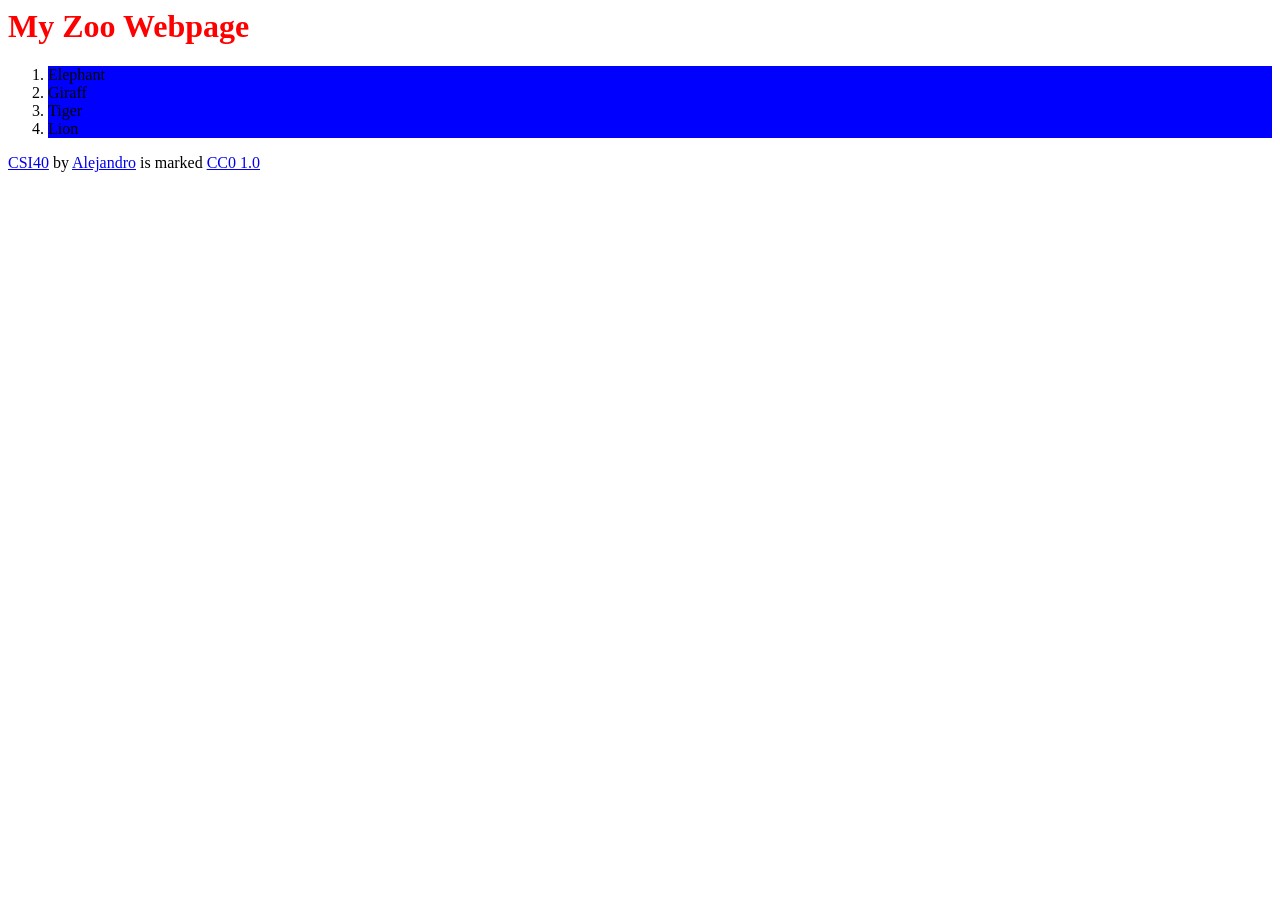
==== index.html @ 8da19695 "initial commit" ====
<html>
<!-- non visible "stuff" on the page is inside the head tag -->
<head>
  <title>CS40</title>
    <!-- You can use open graph tags to customize link previews.
    Learn more: https://developers.facebook.com/docs/sharing/webmasters -->
  <meta property="og:url"           content="https://abedoya-norena.github.io/" />
  <meta property="og:type"          content="website" />
  <meta property="og:title"         content="CS40" />
  <meta property="og:description"   content="This is for an assigment I did for CS40 class" />
  <meta property="og:image"         content="https://www.your-domain.com/path/image.jpg" /> 

<!--Google tag -->
<script async src="https://www.googletagmanager.com/gtag/js?id=G-GWKBLT9BGN"></script>
<script>
  window.dataLayer = window.dataLayer || [];
  function gtag(){dataLayer.push(arguments);}
  gtag('js', new Date());
  gtag('config', 'G-GWKBLT9BGN');
</script>
<style>
ul{
  list-style-type: none;
}
li{
  background-color: blue;}
</style>

</head>

<!-- all visible "stuff" on the page is inside the body tag -->
<body>
<!-- Load Facebook SDK for JavaScript -->
<div id="fb-root"></div>
<script async defer crossorigin="anonymous" src="https://connect.facebook.net/en_US/sdk.js#xfbml=1&version=v24.0&appId=APP_ID"></script>

  <!-- Your like button code -->
<div class="fb-like" data-href="https://abedoya-norena.github.io/" data-width="" data-layout="standard" data-action="like" data-size="small" data-share="true"></div>


<h1 style="color: red;"> My Zoo Webpage</h1>
<ol>
  <li> Elephant</li>
  <li>Giraff</li>
  <li>Tiger</li>
  <li>Lion</li>


</ol>

<!--This is the liscense-->
<footer><a href="https://github.com/abedoya-norena/abedoya-norena.github.io">CSI40</a> by <a href="https://github.com/abedoya-norena">Alejandro</a> is marked <a href="https://creativecommons.org/publicdomain/zero/1.0/">CC0 1.0</a><img src="https://mirrors.creativecommons.org/presskit/icons/cc.svg" alt="" style="max-width: 1em;max-height:1em;margin-left: .2em;"><img src="https://mirrors.creativecommons.org/presskit/icons/zero.svg" alt="" style="max-width: 1em;max-height:1em;margin-left: .2em;"></footer>
</body>
</html>
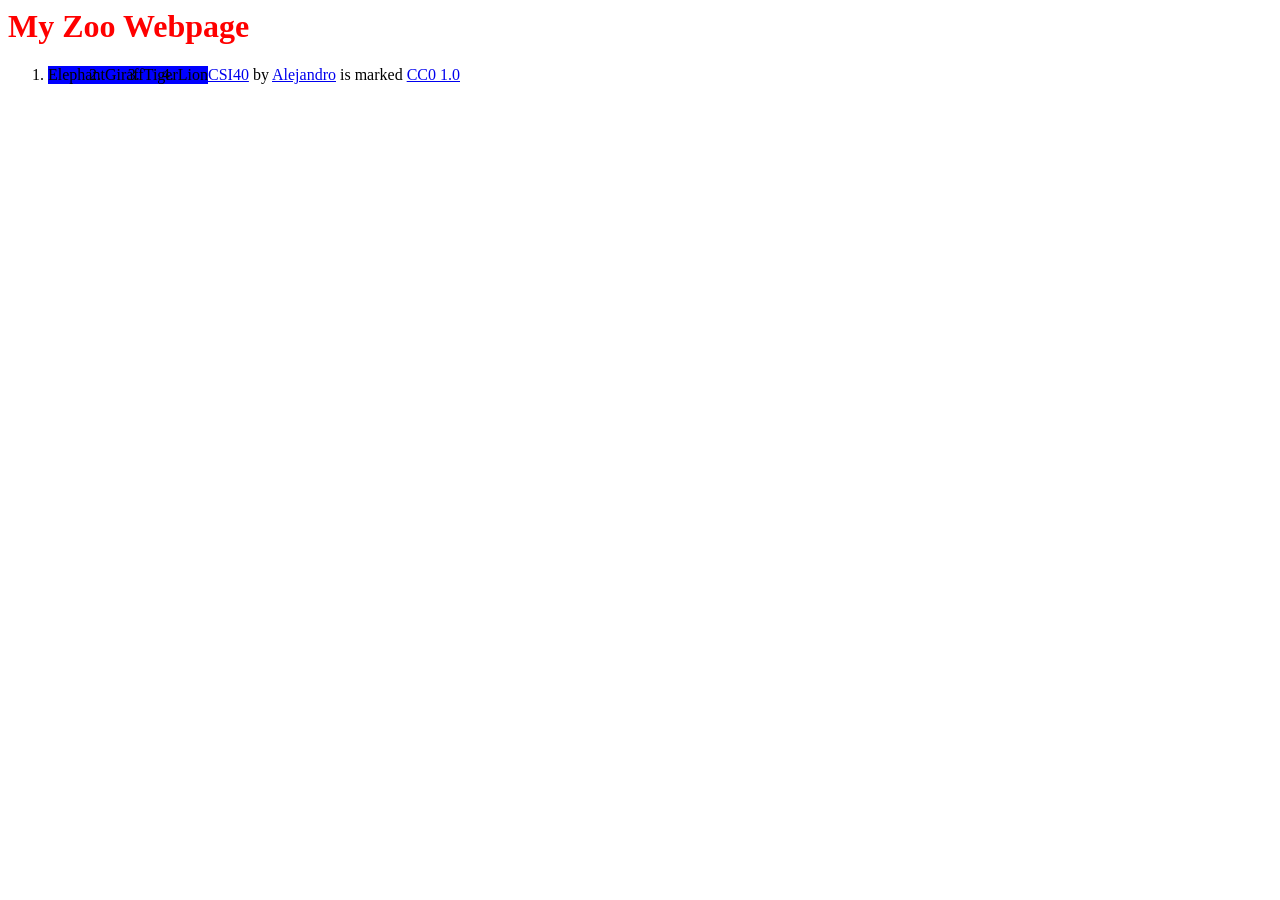
==== commit 1c72a199: "initial commit" ====
--- a/index.html
+++ b/index.html
@@ -23,9 +23,13 @@
 <style>
 ul{
   list-style-type: none;
+  margin: 0;
+  padding: 0;
 }
 li{
-  background-color: blue;}
+  background-color: blue; 
+  float: left;
+}
 </style>
 
 </head>
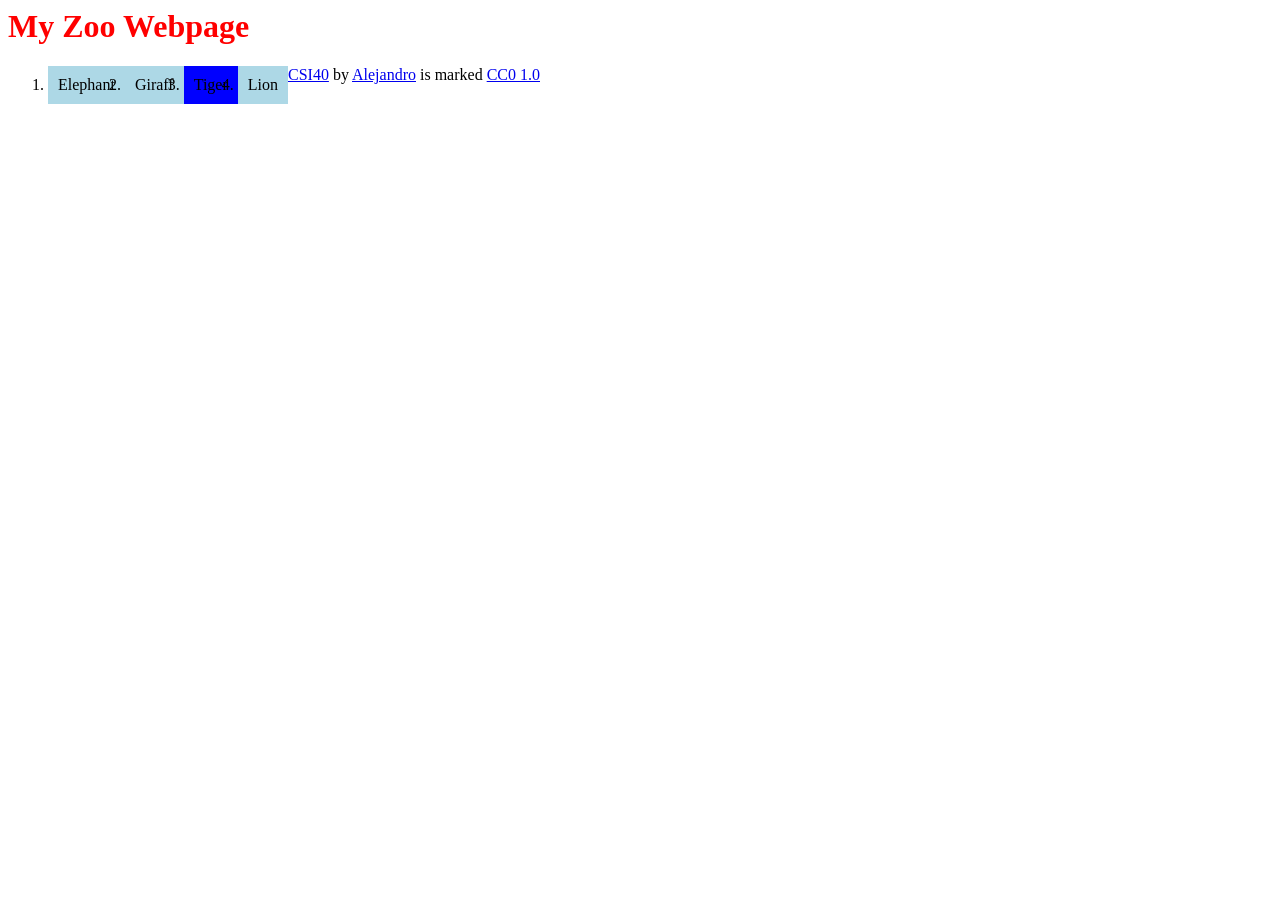
==== commit c3ae3f1b: "initial commit" ====
--- a/index.html
+++ b/index.html
@@ -27,8 +27,10 @@
   padding: 0;
 }
 li{
-  background-color: blue; 
+  background-color: lightblue; 
   float: left;
+  margin: 0;
+  padding: 10;
 }
 </style>
 
@@ -48,7 +50,7 @@
 <ol>
   <li> Elephant</li>
   <li>Giraff</li>
-  <li>Tiger</li>
+  <li style="background-color: blue;">Tiger</li>
   <li>Lion</li>
 
 
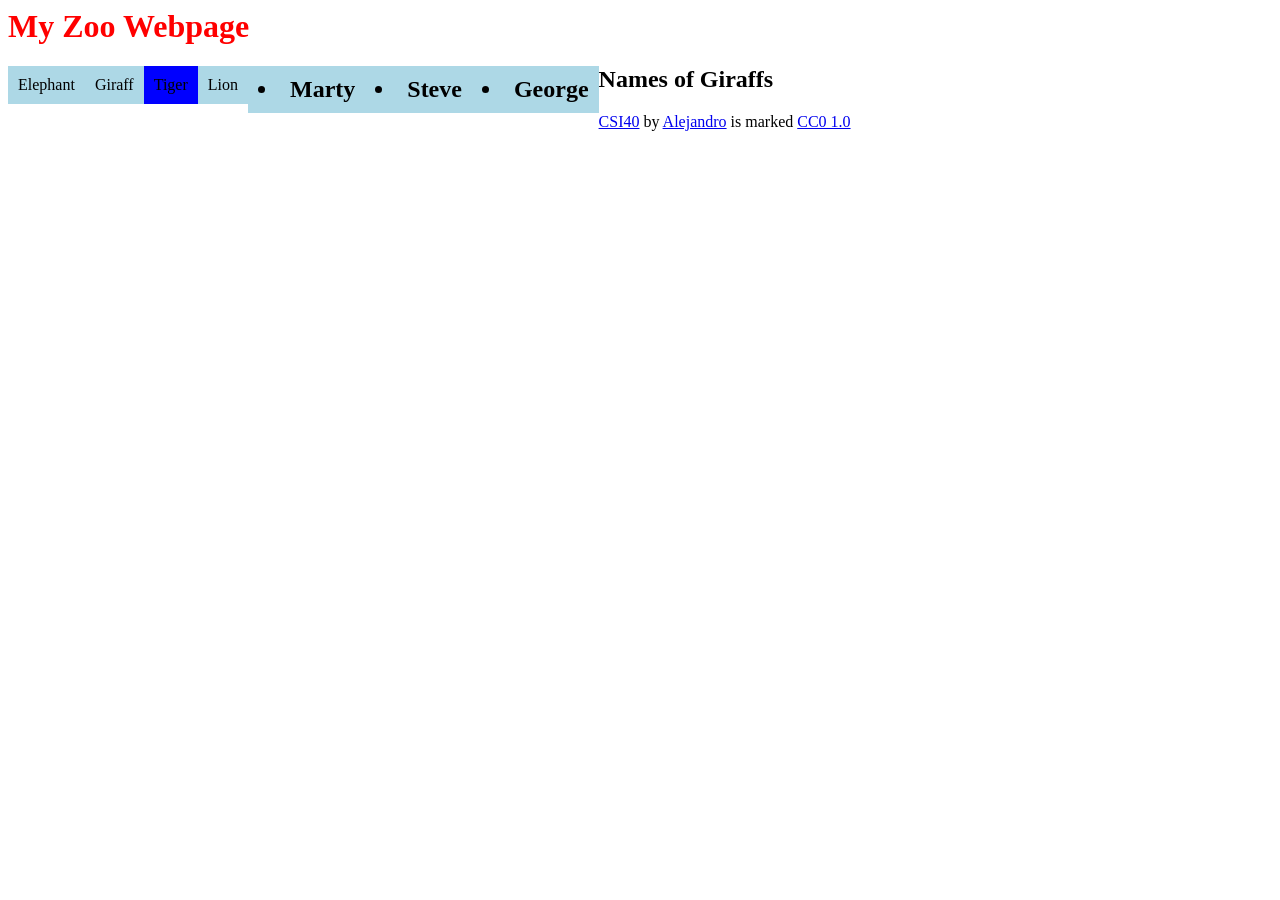
==== commit f96c5719: "initial commit" ====
--- a/index.html
+++ b/index.html
@@ -32,6 +32,9 @@
   margin: 0;
   padding: 10;
 }
+li#selected {
+  background-color: blue;
+}
 </style>
 
 </head>
@@ -47,14 +50,24 @@
 
 
 <h1 style="color: red;"> My Zoo Webpage</h1>
-<ol>
+
+<div> 
+<ul>
   <li> Elephant</li>
   <li>Giraff</li>
-  <li style="background-color: blue;">Tiger</li>
+  <li id="selected">Tiger</li>
   <li>Lion</li>
+</ul>
+</div>
 
 
-</ol>
+<div>
+<h2>Names of Giraffs
+  <li>Marty</li>
+  <li>Steve</li>
+  <li>George</li>
+</h2>
+</div>
 
 <!--This is the liscense-->
 <footer><a href="https://github.com/abedoya-norena/abedoya-norena.github.io">CSI40</a> by <a href="https://github.com/abedoya-norena">Alejandro</a> is marked <a href="https://creativecommons.org/publicdomain/zero/1.0/">CC0 1.0</a><img src="https://mirrors.creativecommons.org/presskit/icons/cc.svg" alt="" style="max-width: 1em;max-height:1em;margin-left: .2em;"><img src="https://mirrors.creativecommons.org/presskit/icons/zero.svg" alt="" style="max-width: 1em;max-height:1em;margin-left: .2em;"></footer>
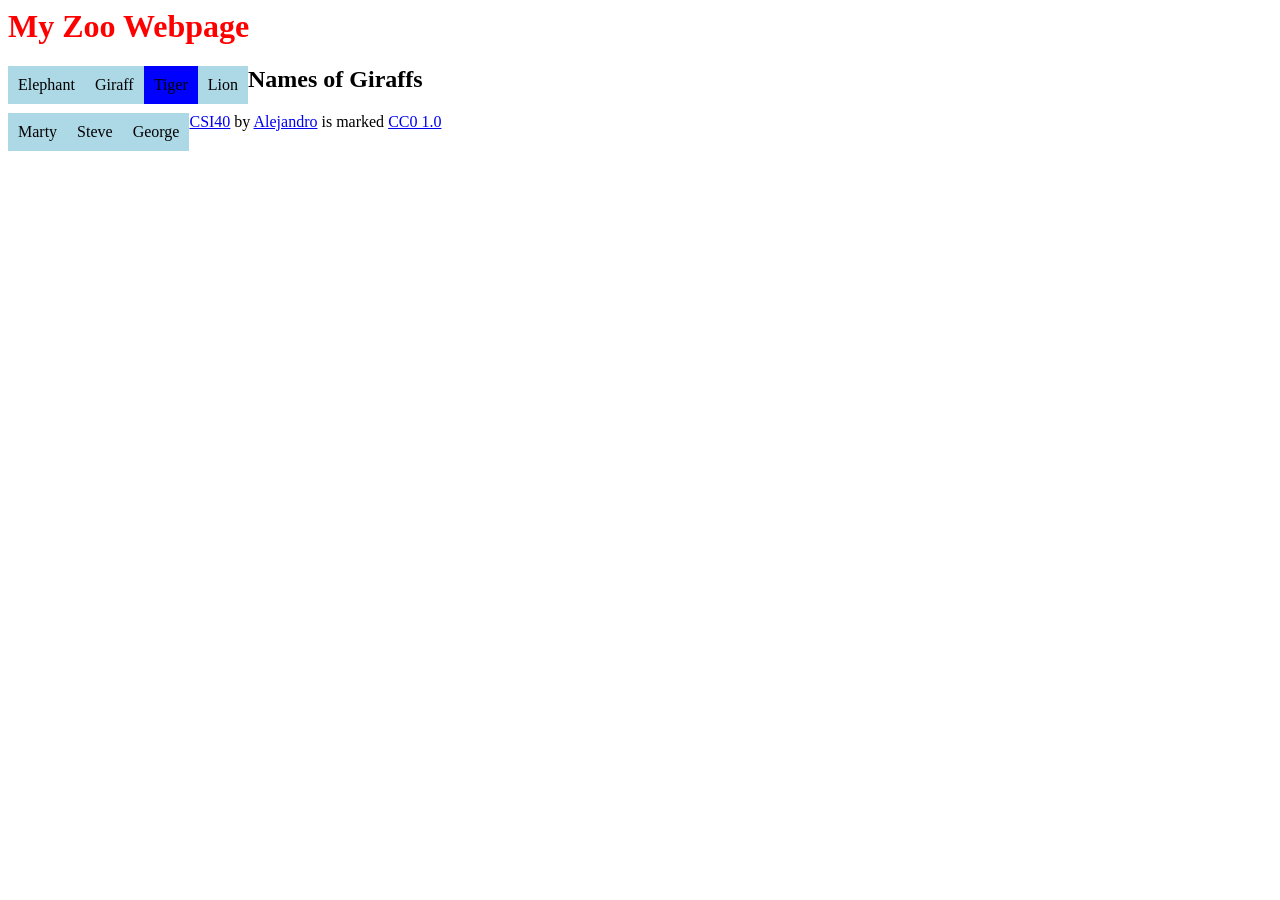
==== commit 71a6ed50: "initial commit" ====
--- a/index.html
+++ b/index.html
@@ -31,6 +31,7 @@
   float: left;
   margin: 0;
   padding: 10;
+
 }
 li#selected {
   background-color: blue;
@@ -62,11 +63,13 @@
 
 
 <div>
-<h2>Names of Giraffs
+<h2>Names of Giraffs</h2>
+<ul>
   <li>Marty</li>
   <li>Steve</li>
   <li>George</li>
-</h2>
+</ul>
+
 </div>
 
 <!--This is the liscense-->
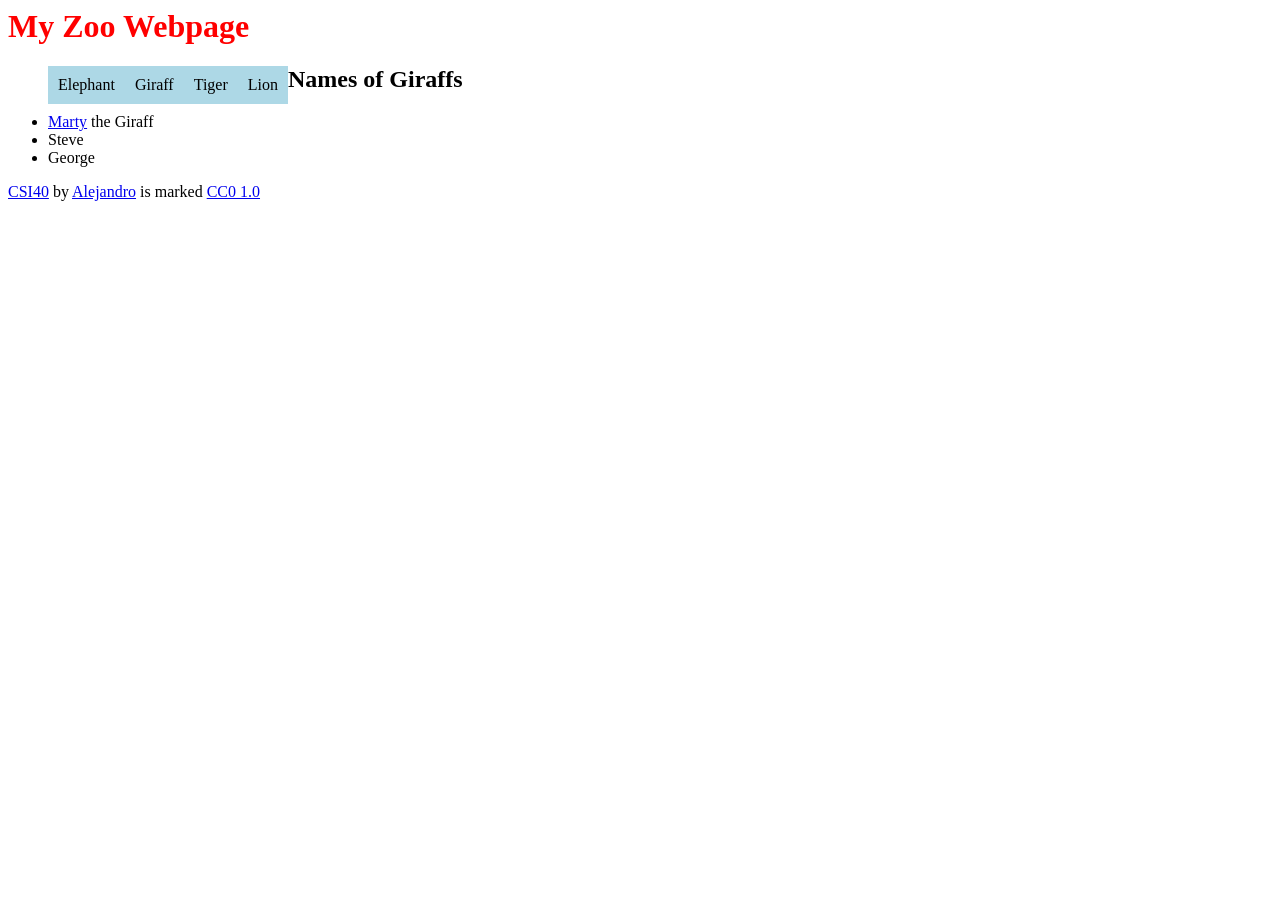
==== commit c3632fd6: "initial commit" ====
--- a/index.html
+++ b/index.html
@@ -20,13 +20,14 @@
   gtag('js', new Date());
   gtag('config', 'G-GWKBLT9BGN');
 </script>
+
 <style>
-ul{
+ul.menu{
   list-style-type: none;
-  margin: 0;
-  padding: 0;
+  display: block;
+
 }
-li{
+li.menu{
   background-color: lightblue; 
   float: left;
   margin: 0;
@@ -53,11 +54,11 @@
 <h1 style="color: red;"> My Zoo Webpage</h1>
 
 <div> 
-<ul>
-  <li> Elephant</li>
-  <li>Giraff</li>
-  <li id="selected">Tiger</li>
-  <li>Lion</li>
+<ul class="menu">
+  <li class="menu"> Elephant</li>
+  <li class="menu">Giraff</li>
+  <li class="menu">Tiger</li>
+  <li class="menu">Lion</li>
 </ul>
 </div>
 
@@ -65,7 +66,7 @@
 <div>
 <h2>Names of Giraffs</h2>
 <ul>
-  <li>Marty</li>
+  <li><a href="elephant.html">Marty</a> the Giraff</li>
   <li>Steve</li>
   <li>George</li>
 </ul>
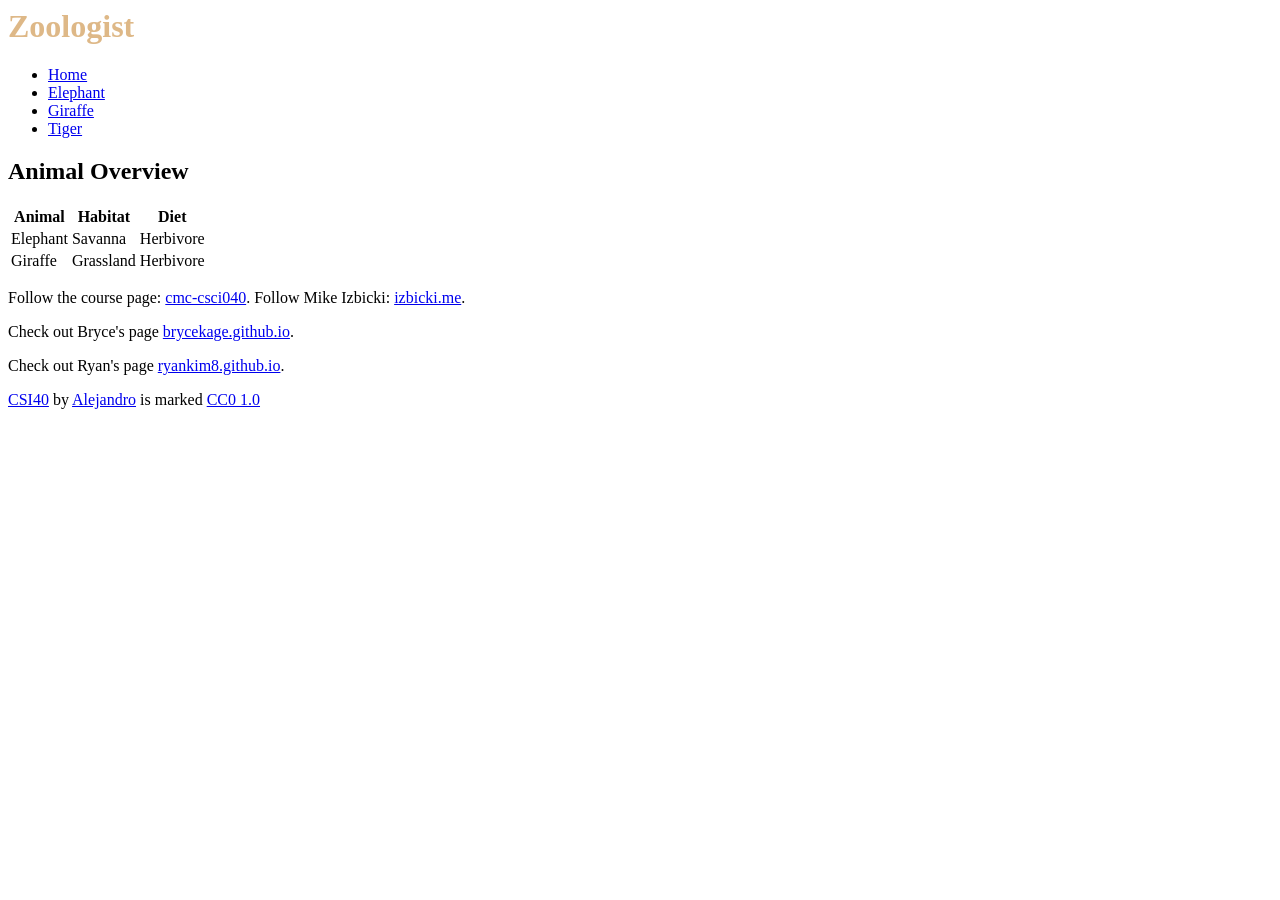
==== commit b6d281fd: "update site" ====
--- a/index.html
+++ b/index.html
@@ -1,17 +1,19 @@
 
 
 <html>
+  <!doctype html>
 <!-- non visible "stuff" on the page is inside the head tag -->
 <head>
-  <title>CS40</title>
+  <title>Zoologist</title>
     <!-- You can use open graph tags to customize link previews.
     Learn more: https://developers.facebook.com/docs/sharing/webmasters -->
   <meta property="og:url"           content="https://abedoya-norena.github.io/" />
   <meta property="og:type"          content="website" />
-  <meta property="og:title"         content="CS40" />
-  <meta property="og:description"   content="This is for an assigment I did for CS40 class" />
+  <meta property="og:title"         content="Zoologist" />
+  <meta property="og:description"   content="Animal encyclopedia site with pages for elephants, giraffes, and tigers." />
   <meta property="og:image"         content="https://www.your-domain.com/path/image.jpg" /> 
 
+  
 <!--Google tag -->
 <script async src="https://www.googletagmanager.com/gtag/js?id=G-GWKBLT9BGN"></script>
 <script>
@@ -21,57 +23,52 @@
   gtag('config', 'G-GWKBLT9BGN');
 </script>
 
-<style>
-ul.menu{
-  list-style-type: none;
-  display: block;
-
-}
-li.menu{
-  background-color: lightblue; 
-  float: left;
-  margin: 0;
-  padding: 10;
-
-}
-li#selected {
-  background-color: blue;
-}
-</style>
+<link rel="stylesheet" href="styles.css">
 
 </head>
 
 <!-- all visible "stuff" on the page is inside the body tag -->
 <body>
-<!-- Load Facebook SDK for JavaScript -->
-<div id="fb-root"></div>
-<script async defer crossorigin="anonymous" src="https://connect.facebook.net/en_US/sdk.js#xfbml=1&version=v24.0&appId=APP_ID"></script>
 
-  <!-- Your like button code -->
-<div class="fb-like" data-href="https://abedoya-norena.github.io/" data-width="" data-layout="standard" data-action="like" data-size="small" data-share="true"></div>
-
-
-<h1 style="color: red;"> My Zoo Webpage</h1>
+<h1 style="color: burlywood;">Zoologist</h1>
 
 <div> 
 <ul class="menu">
-  <li class="menu"> Elephant</li>
-  <li class="menu">Giraff</li>
-  <li class="menu">Tiger</li>
-  <li class="menu">Lion</li>
+  <li class="menu" id="current"><a href="index.html">Home</a></li>
+  <li class="menu"><a href="elephant.html">Elephant</a></li>
+  <li class="menu"><a href="Giraff.html">Giraffe</a></li>
+  <li class="menu"><a href="tiger.html">Tiger</a></li>
 </ul>
 </div>
 
 
-<div>
-<h2>Names of Giraffs</h2>
-<ul>
-  <li><a href="elephant.html">Marty</a> the Giraff</li>
-  <li>Steve</li>
-  <li>George</li>
-</ul>
+<h2>Animal Overview</h2>
 
-</div>
+<table>
+  <tr>
+    <th>Animal</th>
+    <th>Habitat</th>
+    <th>Diet</th>
+  </tr>
+  <tr>
+    <td>Elephant</td>
+    <td>Savanna</td>
+    <td>Herbivore</td>
+  </tr>
+  <tr>
+    <td>Giraffe</td>
+    <td>Grassland</td>
+    <td>Herbivore</td>
+  </tr>
+</table>
+
+<p>
+  Follow the course page: <a href="https://github.com/mikeizbicki/cmc-csci040">cmc-csci040</a>.
+  Follow Mike Izbicki: <a href="https://izbicki.me">izbicki.me</a>.
+</p>
+<p>Check out Bryce's page <a href="http://brycekage.github.io/">brycekage.github.io</a>.</p>
+
+<p>Check out Ryan's page <a href="https://ryankim8.github.io/">ryankim8.github.io</a>.</p>
 
 <!--This is the liscense-->
 <footer><a href="https://github.com/abedoya-norena/abedoya-norena.github.io">CSI40</a> by <a href="https://github.com/abedoya-norena">Alejandro</a> is marked <a href="https://creativecommons.org/publicdomain/zero/1.0/">CC0 1.0</a><img src="https://mirrors.creativecommons.org/presskit/icons/cc.svg" alt="" style="max-width: 1em;max-height:1em;margin-left: .2em;"><img src="https://mirrors.creativecommons.org/presskit/icons/zero.svg" alt="" style="max-width: 1em;max-height:1em;margin-left: .2em;"></footer>
